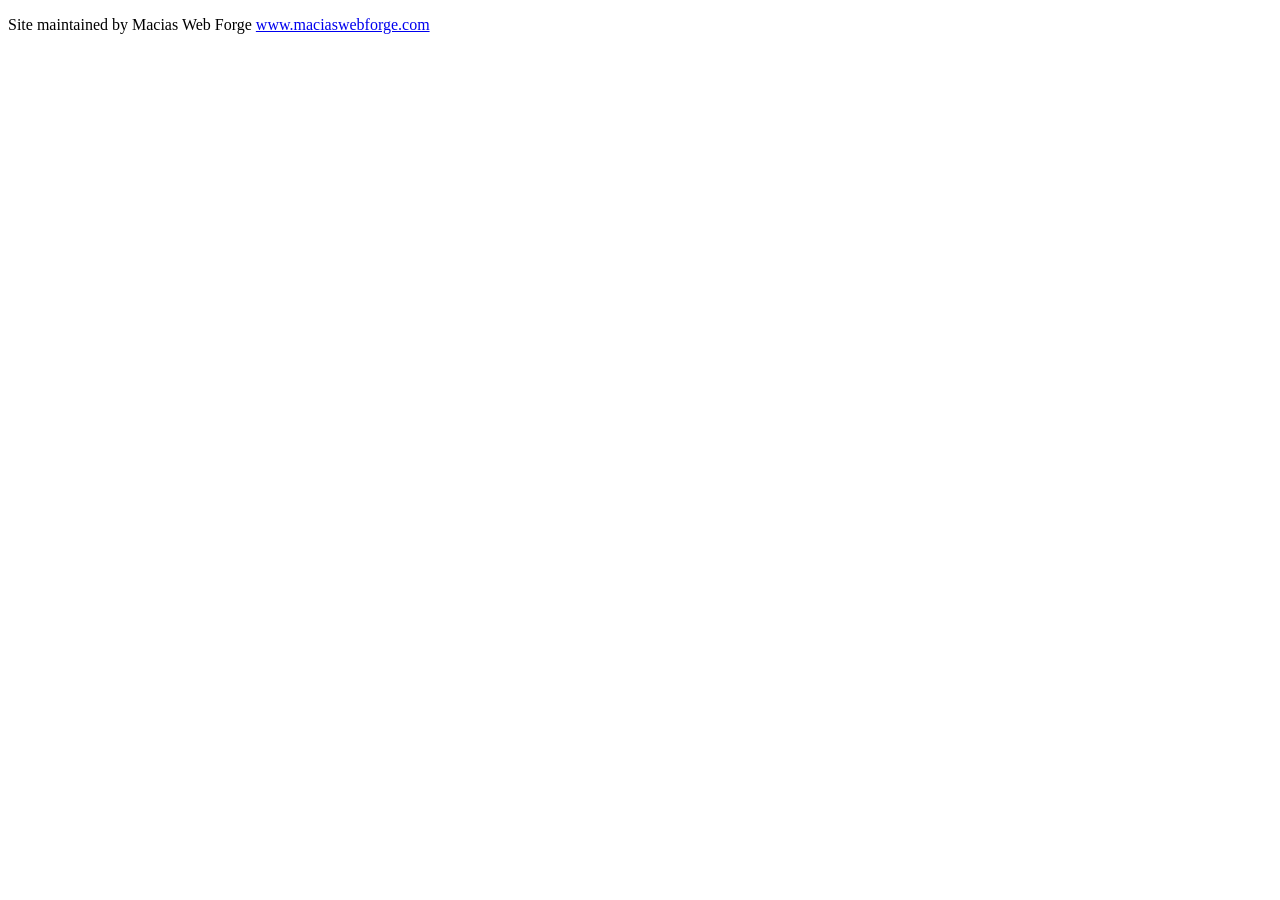
==== index.html @ d8d9d116 "Create index.html" ====
<!-- Head links of the page -->
<!DOCTYPE html>
<html lang="en">
<head>
    <meta charset="UTF-8">
    <meta name="viewport" content="width=device-width, initial-scale=1.0">
    <title> TAB TITLE </title>
    <link rel="icon" type="image/x-icon" href="Assets/Images/logo.png">
    <link rel="stylesheet" href="Assets/CSS/layout1.css">
    <link rel="stylesheet" href="Assets/CSS/layout2.css">
    <link rel="stylesheet" href="Assets/CSS/mobileStyles.css" media="screen and (max-width: 768px)">
    <script src="Assets/JS/layout1.js" defer></script> 
</head> 
<!-- Visual Section of the Page -->
<body>

    
    <!-- Start of Header Part of Content -->
    <header>

    <!-- End of Header Part of Content -->
    </header>

    
    <!-- Start of Main Part of Content -->
    <main>

    <!-- End of Main Part of Content -->   
    </main>

    
    <!-- Start of Footer Part of Content -->
    <footer>

        <!-- Main Content of the Footer -->
        <div class="footer-content">

            
        </div>
        
        <!-- Our Shoutout -->
        <div class="footer-bottom">
            <p>Site maintained by Macias Web Forge <a href="https://maciaswebforge.com">www.maciaswebforge.com</a></p>
        </div>
    <!-- End of Footer Part of Content -->   
    </footer>

    
<!-- End of Visual Section of the Page -->
</body>
</html>
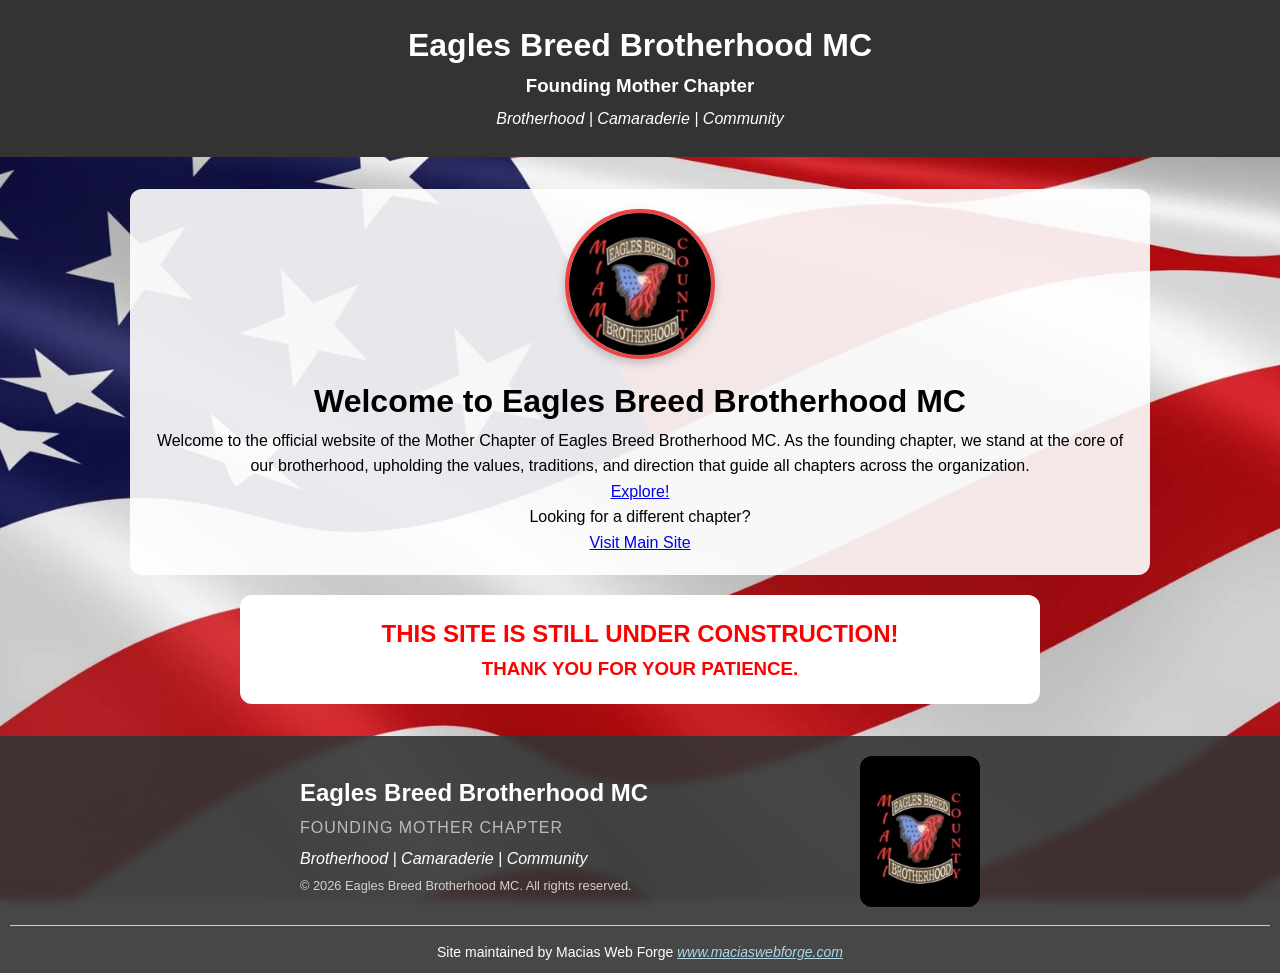
==== commit e4c7b29d: "Update index.html" ====
--- a/index.html
+++ b/index.html
@@ -1,15 +1,19 @@
+<!-- Landing Page -->
+
+
 <!-- Head links of the page -->
 <!DOCTYPE html>
 <html lang="en">
 <head>
     <meta charset="UTF-8">
     <meta name="viewport" content="width=device-width, initial-scale=1.0">
-    <title> TAB TITLE </title>
-    <link rel="icon" type="image/x-icon" href="Assets/Images/logo.png">
+    <title>Eagles Breed MC Mother Chapter</title>
+    <link rel="icon" type="image/x-icon" href="Assets/Images/babyLogo.jpg">
     <link rel="stylesheet" href="Assets/CSS/layout1.css">
     <link rel="stylesheet" href="Assets/CSS/layout2.css">
+    <link rel="stylesheet" href="Assets/CSS/extraStyles.css">
     <link rel="stylesheet" href="Assets/CSS/mobileStyles.css" media="screen and (max-width: 768px)">
-    <script src="Assets/JS/layout1.js" defer></script> 
+    <script src="Assets/JS/layout1.js" defer></script>
 </head> 
 <!-- Visual Section of the Page -->
 <body>
@@ -17,6 +21,9 @@
     
     <!-- Start of Header Part of Content -->
     <header>
+        <h1>Eagles Breed Brotherhood MC</h1>
+        <h3>Founding Mother Chapter</h3>
+        <p class="tagline">Brotherhood | Camaraderie | Community</p>
 
     <!-- End of Header Part of Content -->
     </header>
@@ -24,6 +31,34 @@
     
     <!-- Start of Main Part of Content -->
     <main>
+
+        <!-- Start of General Content -->
+        <div class="contentContainer">
+
+            
+            <!-- Welcome Section -->
+            <img class="welcomeLogo" src="Assets/Images/logo.jpg" alt="Eagles Breed Logo" />
+            <h1>Welcome to Eagles Breed Brotherhood MC</h1>
+            <p>
+                Welcome to the official website of the Mother Chapter of Eagles Breed Brotherhood MC. As the 
+                founding chapter, we stand at the core of our brotherhood, upholding the values, traditions, 
+                and direction that guide all chapters across the organization.
+            </p>
+             <a href="home" class="indexBtns">Explore!</a>
+
+            <!-- Chapter Redirection -->
+            <p>Looking for a different chapter?</p>
+            <a href="https://eaglesbreedbrotherhood.com" class="indexBtns">Visit Main Site</a>
+            
+            
+        <!-- End of General Content -->
+        </div>
+
+        <!-- Temporary container to display construction -->
+        <div class="constructionContentContainer">
+            <h2>THIS SITE IS STILL UNDER CONSTRUCTION!</h2>
+            <h3>THANK YOU FOR YOUR PATIENCE.</h3>
+        </div>
 
     <!-- End of Main Part of Content -->   
     </main>
@@ -35,7 +70,18 @@
         <!-- Main Content of the Footer -->
         <div class="footer-content">
 
-            
+            <!-- Left part of Footer Content -->
+            <div class="footer-left">
+                <p class="brand">Eagles Breed Brotherhood MC</p>
+                <p class="subBrand">Founding Mother Chapter</p>
+                <p class="tagline">Brotherhood | Camaraderie | Community</p>
+                <p class="copy">© <span id="year"></span> Eagles Breed Brotherhood MC. All rights reserved.</p> 
+            </div>
+
+            <!-- right part of Footer Content -->
+            <div class="footer-right">
+                <img src="Assets/Images/logo.jpg" alt="Eagles Breed Logo" class="footerLogo" />   
+            </div>
         </div>
         
         <!-- Our Shoutout -->
@@ -53,5 +99,3 @@
 
   
       
-
-
--- a/Assets/CSS/layout1.css
+++ b/Assets/CSS/layout1.css
@@ -0,0 +1,125 @@
+/* Layout1 */
+
+
+/* Gloabal Styles */
+/* Font Styles */
+:root {
+    --font-main: 'Inter', sans-serif;
+    --font-header: 'Roboto Slab', serif; 
+}
+
+/* Page Style Reset */
+* {
+    margin: 0;
+    padding: 0;
+    box-sizing: border-box;
+}
+
+
+/* Entire Visual Page Styles */
+/* Full Height of the Screen */
+body {
+    display: flex;
+    flex-direction: column;
+    font-family: var(--font-main);
+    line-height: 1.6;
+    min-height: 100vh;
+    background: url('../Images/americanFlag.jpg') center/cover no-repeat fixed;
+}
+
+
+/* Header Styles */
+/* Actual Header Section */
+header {
+    color: #fff;
+    background-color: #333;
+    padding: 20px;
+    text-align: center;
+}
+
+/* Header Title */
+header h1 {
+    margin: 0;
+    font-size: 2rem;
+}
+
+
+/* Main Part of Content Styles */
+/* Space Between the Header and Footer */
+main {
+    flex: 1;
+    padding: 2rem; 
+    margin: 0 3rem; 
+    text-align: center;
+}
+
+
+/* Footer Styles */
+/* Actual Footer Section */
+footer {
+    background-color: rgba(51, 51, 51, 0.9);
+    color: #fff;
+    font-family: 'Segoe UI', Tahoma, Geneva, Verdana, sans-serif;
+    backdrop-filter: blur(5px);
+    text-align: center;
+    padding: 10px;
+    font-size: 0.9rem;
+    margin-top: auto;
+}
+
+/* Main Content of the Footer */
+.footer-content {
+    display: flex;
+    justify-content: space-between; 
+    align-items: center;
+    max-width: 700px;
+    margin: 0 auto;
+    gap: 2rem;
+    padding: 10px;
+}
+
+/* Styling the links inside the footer */
+footer a {
+  color: #add8e6; 
+  text-decoration: underline;
+  font-style: italic;
+  transition: color 0.3s ease;
+}
+
+/* Styling the links inside the footer once hovered over.*/
+footer a:hover {
+  color: #ffffff;
+  text-decoration: underline;
+}
+
+/* Our Shoutout at the Bottom */
+.footer-bottom {
+    text-align: center;
+    font-size: 14px;
+    border-top: 1px solid #ccc;
+    padding-top: 15px;
+}
+
+/* Left part of the footer content */
+.footer-left {
+    text-align: left;
+}
+
+/* right part of the footer content */
+.footer-right {
+    text-align: right;
+}
+
+/* The Footer brand line */
+footer .brand {
+  font-weight: bold;
+  font-size: 1.5rem;
+  margin: 0;
+}
+
+/* The Footer copywrite line */
+footer .copy {
+  margin: 5px 0 0;
+  font-size: 0.8rem;
+  color: #d2d0d0;
+}
--- a/Assets/CSS/layout2.css
+++ b/Assets/CSS/layout2.css
@@ -0,0 +1,171 @@
+/* Layout 2 */
+
+
+/* Containers */
+/* Used to contain content and contrast "main" */
+.contentContainer {
+    background: rgb(255,255,255,0.9);
+    padding: 20px;
+    border-radius: 12px;
+    max-width: 1020px;
+    margin: 0 auto;
+    min-height: 250px;
+}
+
+/* Temporary Container to show construction */
+.constructionContentContainer {
+    color: red;
+    background: rgb(255,255,255,1);
+    padding: 20px;
+    border-radius: 12px;
+    max-width: 800px;
+    margin: 0 auto;
+    margin-top: 20px;
+}
+
+
+/* Nav Styles */
+/* Wrapper of all navigation and buttons */
+nav {
+    background-color: #333;
+    padding: 10px 0;
+    margin-top: 5px;
+    width: 100%;
+    max-width: 800px;
+    margin-left: auto;
+    margin-right: auto;
+}
+
+/* List that holds all navigation items */
+nav ul {
+    list-style-type: none;
+    display: flex;
+    justify-content: center;
+}
+
+/* Individual navigation item (one per link) */
+nav ul li {
+    margin: 0 15px;
+}
+
+/* The Style of each individual link */
+nav ul li a {
+    text-decoration: none;
+    color: white;
+    font-size: 16px;
+    font-weight: bold;
+}
+
+/* The Dynamic style when the button is hovered over */
+nav ul li a:hover {
+    color: #ff5733; 
+}
+
+/* Highlights what page the user is on  */
+.activeNav {
+    color: #ff5733; /* Bright orange */
+    font-weight: bold;
+    border-bottom: 2px solid #ff5733;
+}
+
+
+/* Logo Styles */
+/* The main site logo */
+.mainLogo {
+    width: 200px;
+    height: 200px;
+    border-radius: 50%;
+    object-fit: cover;
+    border: 4px solid #EB4343;
+    box-shadow: 0 4px 10px rgba(0, 0, 0, 0.2);
+    display: inline-block;
+    margin-bottom: 10px;
+}
+
+/* The logo in the footer */
+.footerLogo {
+    max-width: 120px;
+    border-radius: 12px;
+}
+
+/* the welcome logo on the index */
+.welcomeLogo {
+    width: 150px;
+    height: 150px;
+    border-radius: 50%;
+    object-fit: cover;
+    border: 4px solid #EB4343;
+    box-shadow: 0 4px 10px rgba(0, 0, 0, 0.2);
+    display: inline-block;
+    margin-bottom: 10px;
+}
+
+
+/* Other Global Styles */
+/* Chapter Line */
+.subBrand {
+    font-size: 1rem;
+    color: #bbb;          
+    text-transform: uppercase;
+    letter-spacing: 1px;  
+    margin: 3px 0;
+}
+
+/* Our tagline */
+.tagline {
+    font-style: italic;
+    margin: 5px 0;
+    color: #ffffff;
+    font-size: 1rem;
+}
+
+/* All textboxes */
+.textBox, .centerTextBox {
+    margin-bottom: 20px;
+    margin-top: 20px;
+    background-color: rgba(20, 20, 20, 0.2);
+    padding: 20px;
+    border-radius: 10px;
+    box-shadow: 0 0 15px rgba(0,0,0,0.3);
+}
+
+/* All textbox paragrapghs */
+.textBox p {
+    padding: 5px;
+    line-height: 1.7;
+    text-align: left;
+}
+
+/* Some textboxes needs centred text*/
+.centerTextBox p {
+    padding: 5px;
+    line-height: 1.7;
+    text-align: center;
+}
+
+/* Styling the links inside the textbox */
+.textBox a {
+  color: #a31212; 
+  text-decoration: underline;
+  font-style: italic;
+  transition: color 0.3s ease;
+}
+
+/* Styling the links inside the textbox once hovered over.*/
+.textBox a:hover {
+  color: #2c0303;
+  text-decoration: underline;
+}
+
+/* Styling the links inside the centered textbox */
+.centerTextBox a {
+  color: #a31212; 
+  text-decoration: underline;
+  font-style: italic;
+  transition: color 0.3s ease;
+}
+
+/* Styling the links inside the centered textbox once hovered over.*/
+.centerTextBox a:hover {
+  color: #2c0303;
+}
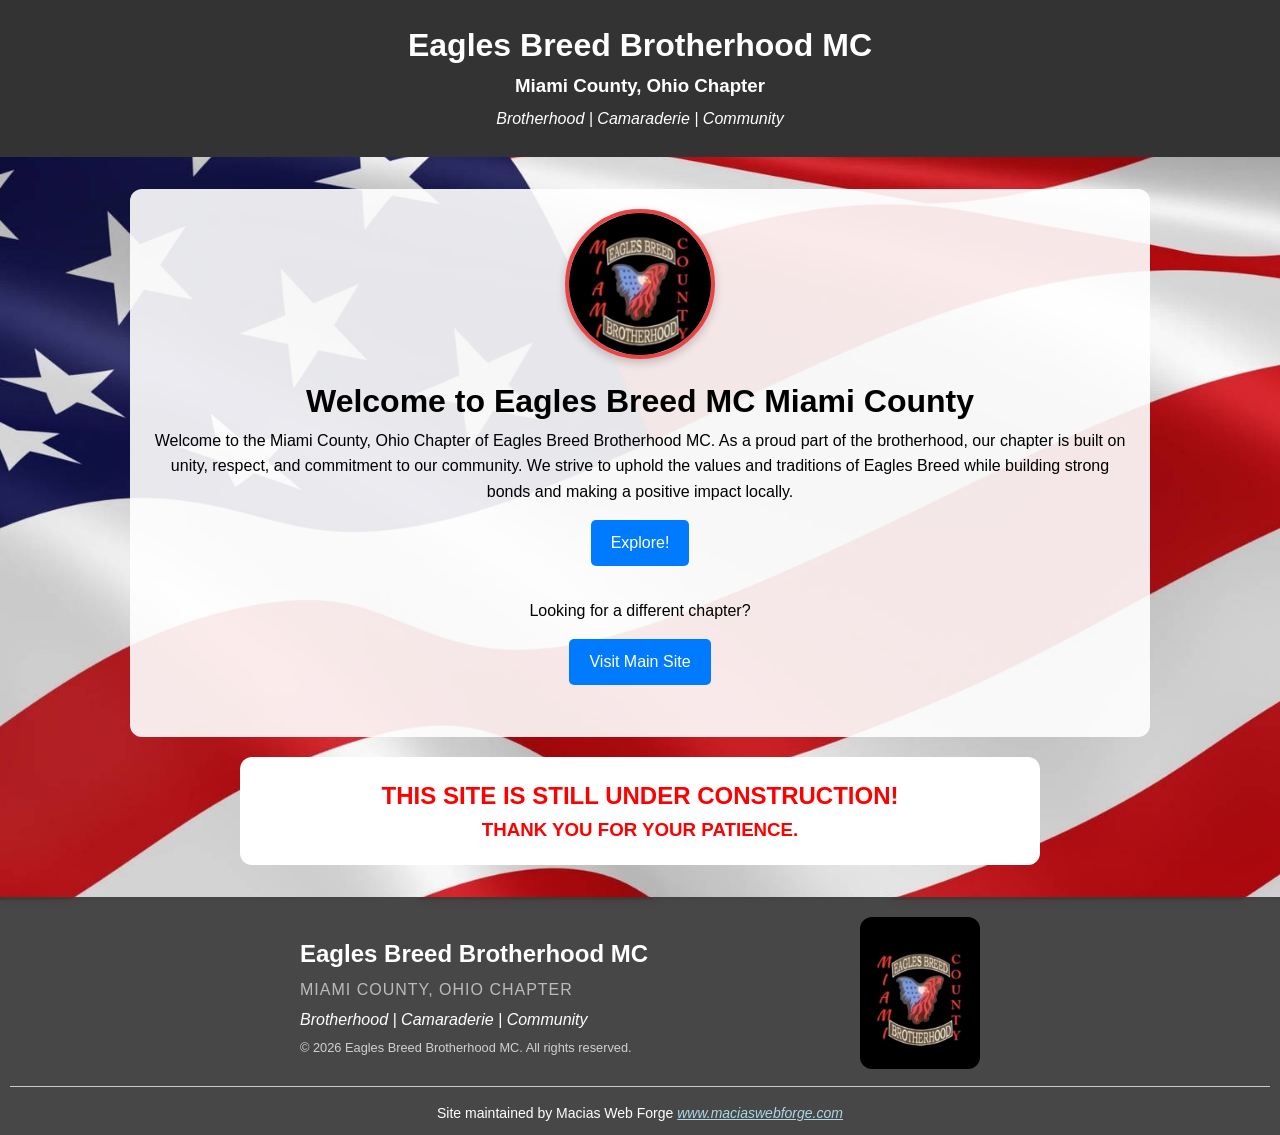
==== commit 3ef85ac9: "Update index.html" ====
--- a/index.html
+++ b/index.html
@@ -7,7 +7,7 @@
 <head>
     <meta charset="UTF-8">
     <meta name="viewport" content="width=device-width, initial-scale=1.0">
-    <title>Eagles Breed MC Mother Chapter</title>
+    <title>Eagles Breed MC Miami County</title>
     <link rel="icon" type="image/x-icon" href="Assets/Images/babyLogo.jpg">
     <link rel="stylesheet" href="Assets/CSS/layout1.css">
     <link rel="stylesheet" href="Assets/CSS/layout2.css">
@@ -22,7 +22,7 @@
     <!-- Start of Header Part of Content -->
     <header>
         <h1>Eagles Breed Brotherhood MC</h1>
-        <h3>Founding Mother Chapter</h3>
+        <h3>Miami County, Ohio Chapter</h3>
         <p class="tagline">Brotherhood | Camaraderie | Community</p>
 
     <!-- End of Header Part of Content -->
@@ -38,11 +38,12 @@
             
             <!-- Welcome Section -->
             <img class="welcomeLogo" src="Assets/Images/logo.jpg" alt="Eagles Breed Logo" />
-            <h1>Welcome to Eagles Breed Brotherhood MC</h1>
-            <p>
-                Welcome to the official website of the Mother Chapter of Eagles Breed Brotherhood MC. As the 
-                founding chapter, we stand at the core of our brotherhood, upholding the values, traditions, 
-                and direction that guide all chapters across the organization.
+            <h1>Welcome to Eagles Breed MC Miami County</h1>
+           <p>
+                Welcome to the Miami County, Ohio Chapter of Eagles Breed Brotherhood MC. 
+                As a proud part of the brotherhood, our chapter is built on unity, respect, 
+                and commitment to our community. We strive to uphold the values and traditions 
+                of Eagles Breed while building strong bonds and making a positive impact locally.
             </p>
              <a href="home" class="indexBtns">Explore!</a>
 
@@ -73,7 +74,7 @@
             <!-- Left part of Footer Content -->
             <div class="footer-left">
                 <p class="brand">Eagles Breed Brotherhood MC</p>
-                <p class="subBrand">Founding Mother Chapter</p>
+                <p class="subBrand">Miami County, Ohio Chapter</p>
                 <p class="tagline">Brotherhood | Camaraderie | Community</p>
                 <p class="copy">© <span id="year"></span> Eagles Breed Brotherhood MC. All rights reserved.</p> 
             </div>
--- a/Assets/CSS/extraStyles.css
+++ b/Assets/CSS/extraStyles.css
@@ -0,0 +1,21 @@
+/* Extra Styles */
+
+
+/* Index styles */
+/* The explore and return to main site buttons */
+.indexBtns {
+    display: inline-block;
+    padding: 10px 20px;
+    background: #007bff;
+    color: white;
+    text-decoration: none;
+    border-radius: 5px;
+    font-size: 1rem;
+    margin-top: 1rem;
+    margin-bottom: 2rem;
+}
+
+/* Hover affect on The explore and return to main site buttons */
+.indexBtns:hover {
+    background-color: #0056b3;
+}
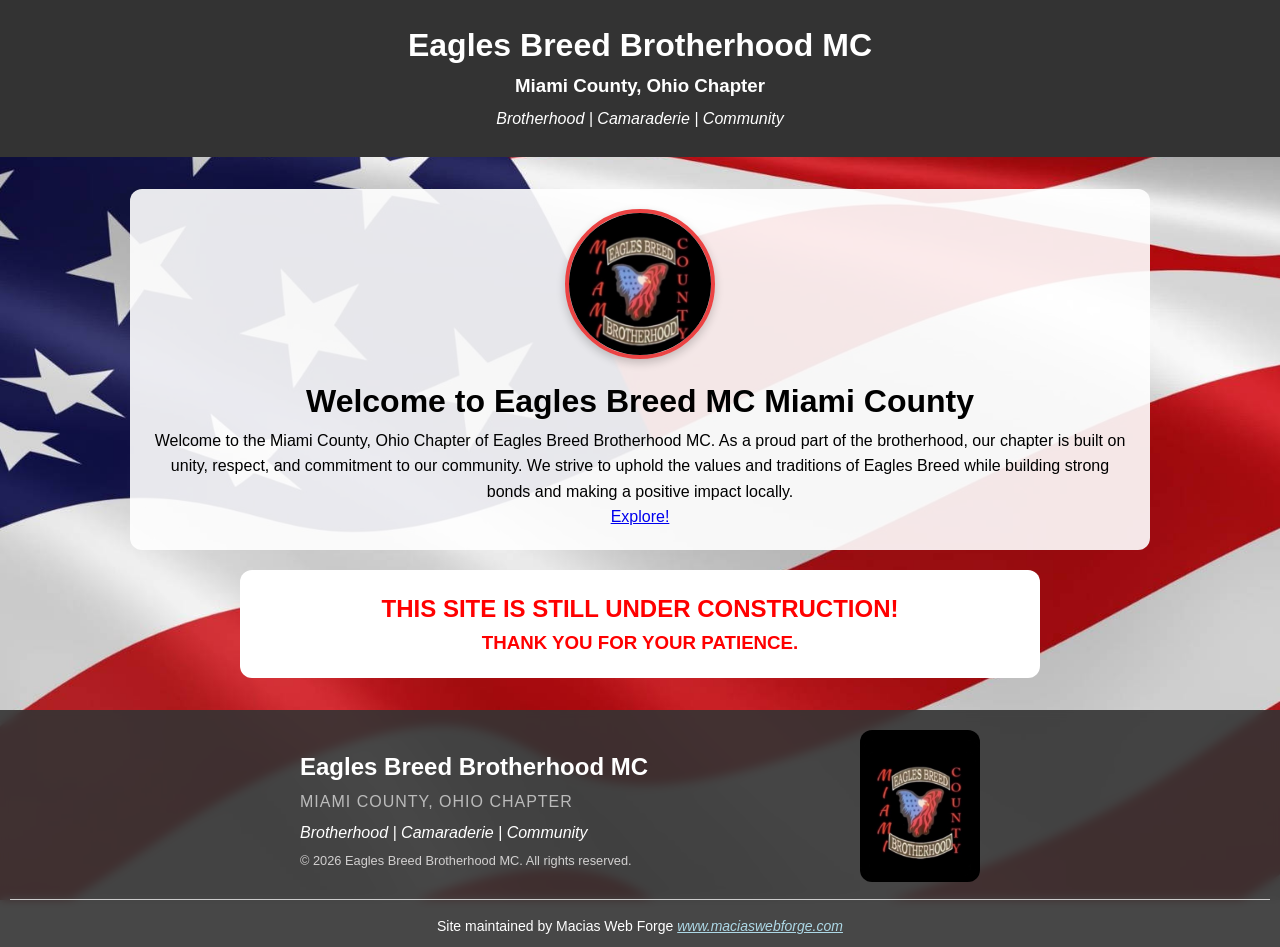
==== commit 449e629c: "Update index.html" ====
--- a/index.html
+++ b/index.html
@@ -46,10 +46,6 @@
                 of Eagles Breed while building strong bonds and making a positive impact locally.
             </p>
              <a href="home" class="indexBtns">Explore!</a>
-
-            <!-- Chapter Redirection -->
-            <p>Looking for a different chapter?</p>
-            <a href="https://eaglesbreedbrotherhood.com" class="indexBtns">Visit Main Site</a>
             
             
         <!-- End of General Content -->
--- a/Assets/CSS/extraStyles.css
+++ b/Assets/CSS/extraStyles.css
@@ -1,9 +1,36 @@
 /* Extra Styles */
 
 
-/* Index styles */
-/* The explore and return to main site buttons */
-.indexBtns {
+/* Home Styles */
+/* Photo Gallery */
+.galleryGrid {
+    display: grid;
+    grid-template-columns: repeat(2, 1fr);
+    gap: 18px;
+    max-width: 900px;
+    margin: auto;
+    padding: 5px;
+}
+
+/* Each Image in the gallery */
+.galleryGrid img {
+    width: 100%;
+    height: 260px;
+    object-fit: cover;
+    border-radius: 6px;
+    transition: transform 0.35s ease, filter 0.35s ease;
+}
+
+/* Hovering over an image englargens and brightens it */
+.galleryGrid img:hover {
+    transform: scale(1.05);
+    filter: brightness(80%);
+}
+
+
+/* Other Global Styles */
+/* The Blue <a> Buttons */
+.blueBtns {
     display: inline-block;
     padding: 10px 20px;
     background: #007bff;
@@ -15,7 +42,19 @@
     margin-bottom: 2rem;
 }
 
-/* Hover affect on The explore and return to main site buttons */
-.indexBtns:hover {
+/* Hover affect on The Blue <a> Buttons */
+.blueBtns:hover {
     background-color: #0056b3;
 }
+
+/* Styling the links inside The Blue <a> Buttons */
+.centerTextBox a.blueBtns {
+  color: white;
+  text-decoration: none;
+  font-style: normal;
+}
+
+/* Hover affect on the links inside The Blue <a> Buttons */
+.centerTextBox a.blueBtn:hover {
+  color: white;
+}
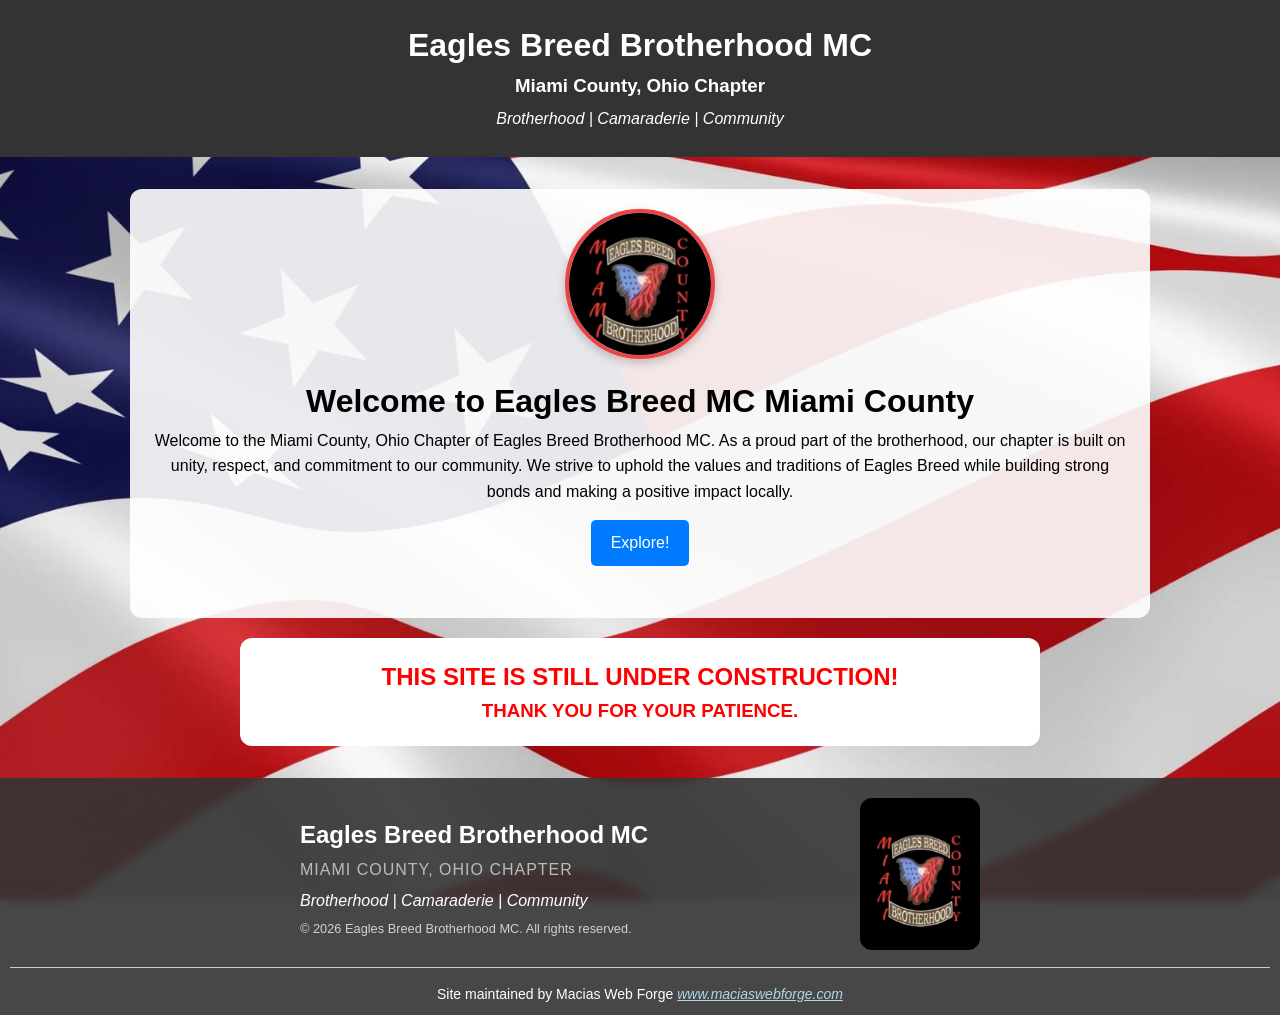
==== commit a1c4c203: "Update index.html" ====
--- a/index.html
+++ b/index.html
@@ -45,7 +45,7 @@
                 and commitment to our community. We strive to uphold the values and traditions 
                 of Eagles Breed while building strong bonds and making a positive impact locally.
             </p>
-             <a href="home" class="indexBtns">Explore!</a>
+             <a href="home" class="blueBtns">Explore!</a>
             
             
         <!-- End of General Content -->
